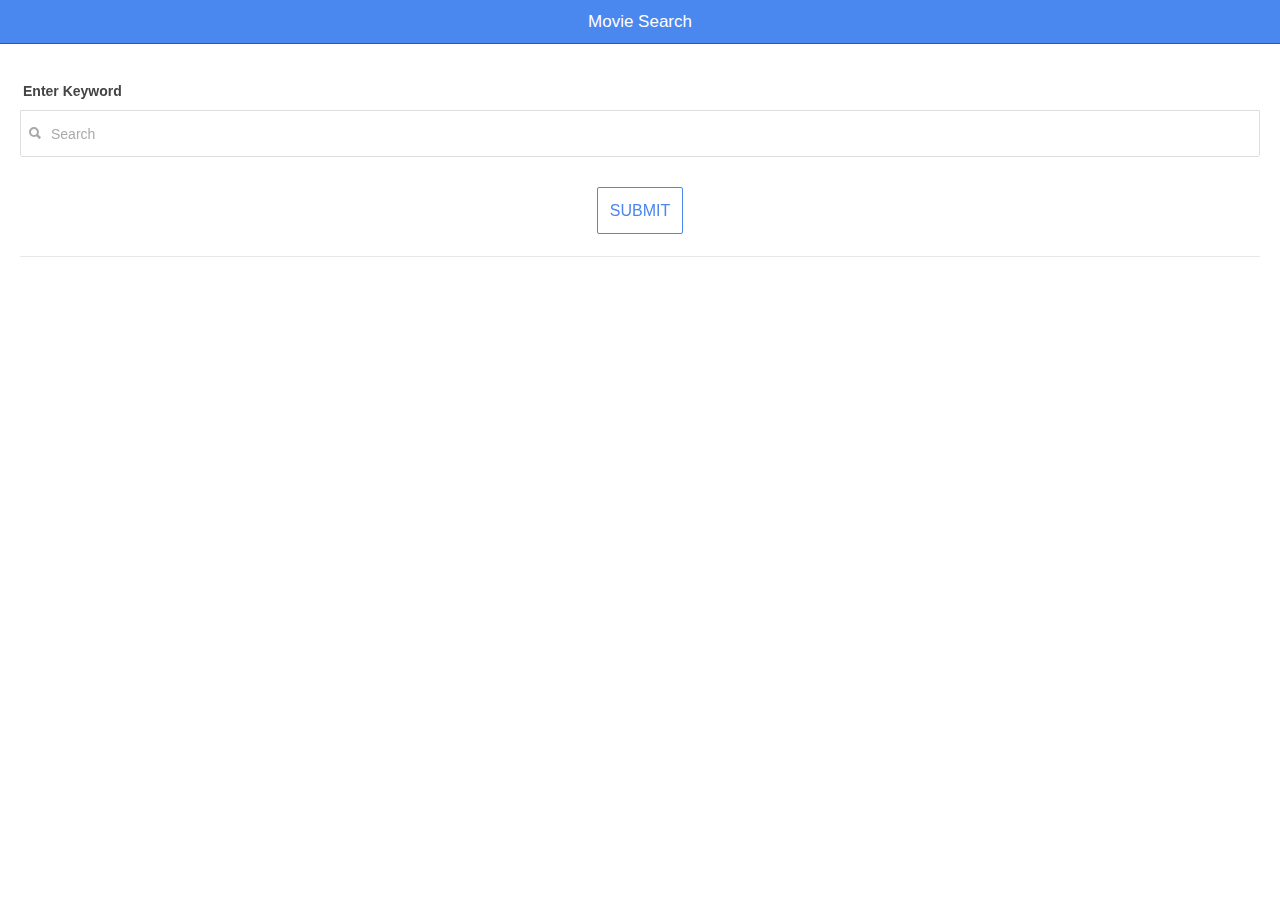
==== index.html @ 713c5261 "first commit" ====
<!DOCTYPE html>
<html>
  <head>
    <meta charset="utf-8">
    <meta name="viewport" content="initial-scale=1, maximum-scale=1, user-scalable=no, width=device-width">
    <title>Ionic Seed App</title>

    <!-- ionic css -->
    <link href="lib/css/ionic.css" rel="stylesheet">

    <!-- your app's css -->
    <link href="css/app.css" rel="stylesheet">

    <!-- angularjs scripts -->
    <script src="lib/js/ionic.js"></script>
    <script src="lib/js/angular/angular.js"></script>
    <script src="lib/js/angular/angular-animate.js"></script>
    <script src="lib/js/angular/angular-sanitize.js"></script>
    <script src="lib/js/angular-ui/angular-ui-router.js"></script>
    <script src="lib/js/ionic-angular.js"></script>

    <!-- cordova script -->
    <script src="cordova.js"></script>

    <!-- your app's script -->
    <script src="js/app.js"></script>
    <script src="js/services.js"></script>
    <script src="js/controllers.js"></script>
  </head>

  <!-- 
    'directory' is the name of this angular module (js/app.js)
  -->
  <body ng-app="directory" animation="slide-left-right-ios7">

    <!-- 
      The nav bar that will be updated as we navigate between views
      Additional attributes set its look, nav-bar animation and icons
      Icons provided by Ionicons: http://ionicons.com/ 
    -->
    <nav-bar type="bar-positive" 
             animation="nav-title-slide-ios7" 
             back-button-type="button-icon" 
             back-button-icon="ion-ios7-arrow-back"></nav-bar>

    <!-- 
      The views will be rendered in the <nav-view> directive below
      Templates are in the /templates folder (but you could also
      have templates inline in this html file if you'd like).
    -->
    <nav-view></nav-view>

  </body>
</html>
---- css/app.css ----
/* Your app's CSS, go crazy, make it your own */

.ionic-logo {
  display: block;
  margin: 15px auto;
  width: 96px;
  height: 96px;
}

.details {
    padding: 0px 12px 20px 12px;
}

.details img {
    float: left;
    margin-right: 12px;
}

.list {
    clear: both;
}
.inputClass{
  padding-bottom: 10px;
  display: block;
}
.textSearch{
  padding-left: 10px;
}
.btnSearc{
  text-align: center;
  display: block;
  padding:10px 0 0 0;
}
.moviesList li{
font-size: 13px;
padding: 5px;
border-bottom: #eee 1px solid;

}
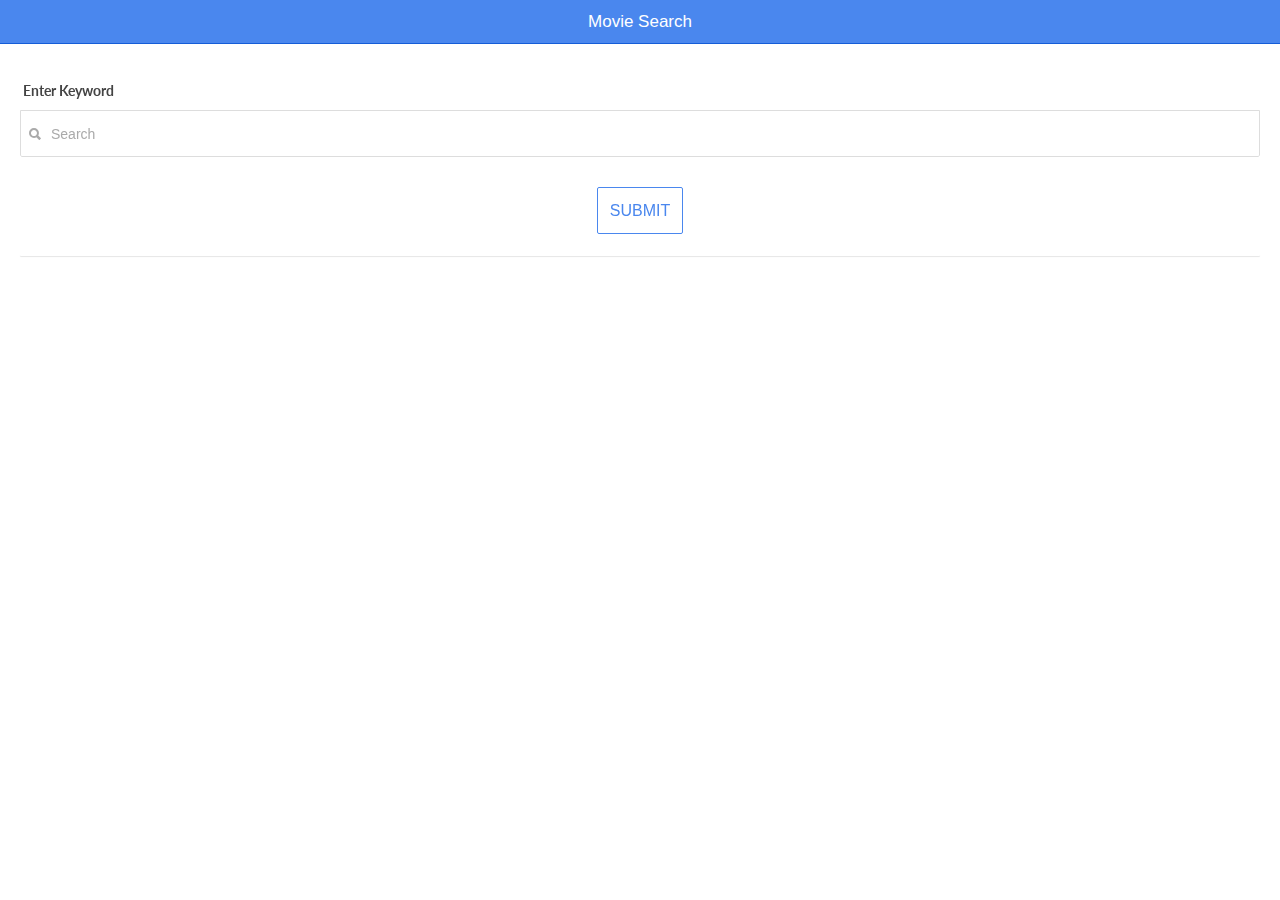
==== commit 3fc0c90e: "Changes and Bug fix" ====
--- a/index.html
+++ b/index.html
@@ -5,12 +5,13 @@
     <meta name="viewport" content="initial-scale=1, maximum-scale=1, user-scalable=no, width=device-width">
     <title>Ionic Seed App</title>
 
+    <link href="https://fonts.googleapis.com/css?family=Lato" rel="stylesheet">
     <!-- ionic css -->
     <link href="lib/css/ionic.css" rel="stylesheet">
 
     <!-- your app's css -->
     <link href="css/app.css" rel="stylesheet">
-
+    <link href="css/animate.css" rel="stylesheet">
     <!-- angularjs scripts -->
     <script src="lib/js/ionic.js"></script>
     <script src="lib/js/angular/angular.js"></script>
@@ -28,22 +29,22 @@
     <script src="js/controllers.js"></script>
   </head>
 
-  <!-- 
+  <!--
     'directory' is the name of this angular module (js/app.js)
   -->
   <body ng-app="directory" animation="slide-left-right-ios7">
 
-    <!-- 
+    <!--
       The nav bar that will be updated as we navigate between views
       Additional attributes set its look, nav-bar animation and icons
-      Icons provided by Ionicons: http://ionicons.com/ 
+      Icons provided by Ionicons: http://ionicons.com/
     -->
-    <nav-bar type="bar-positive" 
-             animation="nav-title-slide-ios7" 
-             back-button-type="button-icon" 
+    <nav-bar type="bar-positive"
+             animation="nav-title-slide-ios7"
+             back-button-type="button-icon"
              back-button-icon="ion-ios7-arrow-back"></nav-bar>
 
-    <!-- 
+    <!--
       The views will be rendered in the <nav-view> directive below
       Templates are in the /templates folder (but you could also
       have templates inline in this html file if you'd like).
--- a/css/app.css
+++ b/css/app.css
@@ -1,5 +1,7 @@
 /* Your app's CSS, go crazy, make it your own */
-
+body{
+  font-family: 'Lato', sans-serif;
+}
 .ionic-logo {
   display: block;
   margin: 15px auto;
@@ -35,5 +37,4 @@
 font-size: 13px;
 padding: 5px;
 border-bottom: #eee 1px solid;
-
 }
